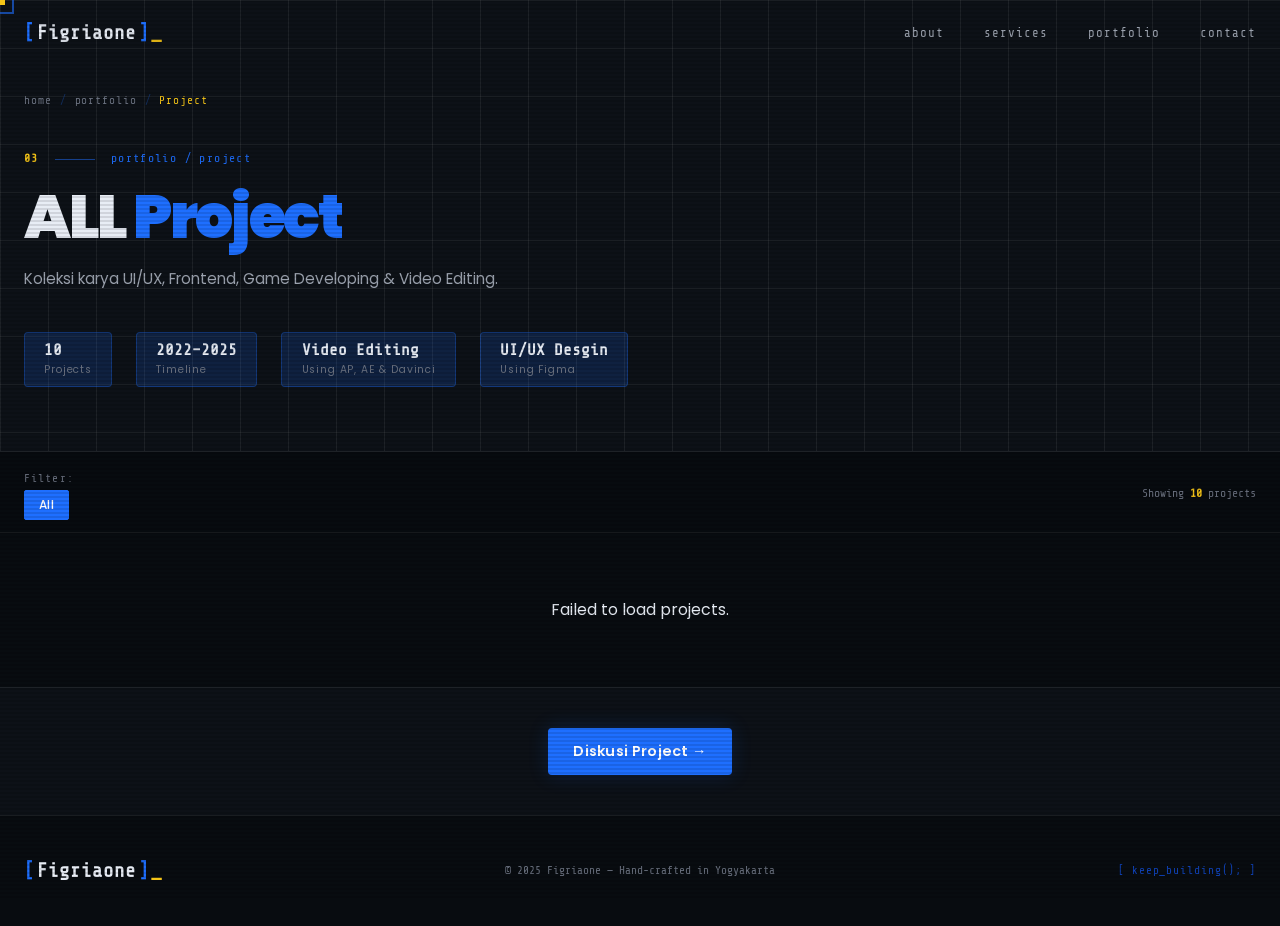
==== all-projects.html @ 6b4a3344 "first push" ====
<!DOCTYPE html>
<html lang="id">

<head>
  <meta charset="UTF-8" />
  <meta name="viewport" content="width=device-width, initial-scale=1.0" />
  <title>ALL Project — Figriaone</title>
  <link rel="preconnect" href="https://fonts.googleapis.com" />
  <link rel="preconnect" href="https://fonts.gstatic.com" crossorigin />
  <link
    href="https://fonts.googleapis.com/css2?family=Poppins:ital,wght@0,300;0,400;0,500;0,600;0,700;0,800;0,900;1,400&family=Share+Tech+Mono&display=swap"
    rel="stylesheet" />
  <link rel="stylesheet" href="css/projects.css" />
</head>

<body>

  <!-- CURSOR -->
  <div class="cursor" id="cursor"></div>
  <div class="cursor-trail" id="cursorTrail"></div>

  <!-- SCANLINES -->
  <div class="scanlines" aria-hidden="true"></div>

  <!-- HEADER -->
  <header class="header" id="header">
    <div class="header__inner">
      <a href="index.html" class="logo">
        <span class="logo__bracket">[</span>
        <span class="logo__text">Figriaone</span>
        <span class="logo__bracket">]</span>
        <span class="logo__cursor">_</span>
      </a>
      <nav class="nav">
        <a href="index.html#about" class="nav__link">about</a>
        <a href="index.html#services" class="nav__link">services</a>
        <a href="index.html#portfolio" class="nav__link">portfolio</a>
        <a href="index.html#contact" class="nav__link">contact</a>
      </nav>
      <button class="hamburger" id="hamburger" aria-label="Menu">
        <span></span><span></span><span></span>
      </button>
    </div>
  </header>

  <!-- MOBILE MENU -->
  <div class="mobile-menu" id="mobileMenu">
    <a href="index.html#about" class="mobile-menu__link">01. about</a>
    <a href="index.html#services" class="mobile-menu__link">02. services</a>
    <a href="index.html#portfolio" class="mobile-menu__link">03. portfolio</a>
    <a href="index.html#contact" class="mobile-menu__link">04. contact</a>
  </div>

  <main>

    <!-- ░░ PAGE HERO ░░ -->
    <section class="page-hero">
      <div class="page-hero__bg-grid" aria-hidden="true"></div>
      <div class="container">
        <!-- Breadcrumb -->
        <nav class="breadcrumb" aria-label="breadcrumb">
          <a href="index.html" class="breadcrumb__link">home</a>
          <span class="breadcrumb__sep">/</span>
          <a href="index.html#portfolio" class="breadcrumb__link">portfolio</a>
          <span class="breadcrumb__sep">/</span>
          <span class="breadcrumb__current">Project</span>
        </nav>

        <div class="page-hero__content">
          <div class="section-label">
            <span class="section-label__num">03</span>
            <span class="section-label__line"></span>
            <span>portfolio / Project</span>
          </div>
          <h1 class="page-hero__title">
            ALL <span class="accent">Project</span>
          </h1>
          <p class="page-hero__sub">
            Koleksi karya UI/UX, Frontend, Game Developing & Video Editing.
          </p>

          <div class="page-hero__meta">
            <div class="meta-chip">
              <span class="meta-chip__num" id="projectCount">10</span>
              <span class="meta-chip__label">Projects</span>
            </div>
            <div class="meta-chip">
              <span class="meta-chip__num">2022–2025</span>
              <span class="meta-chip__label">Timeline</span>
            </div>
            <div class="meta-chip">
              <span class="meta-chip__num">Video Editing</span>
              <span class="meta-chip__label">Using AP, AE & Davinci</span>
            </div>
            <div class="meta-chip">
              <span class="meta-chip__num">UI/UX Desgin</span>
              <span class="meta-chip__label">Using Figma</span>
            </div>
          </div>
        </div>
      </div>
    </section>

    <!-- ░░ FILTER BAR ░░ -->
    <div class="filter-bar">
      <div class="container">
        <div class="filter-bar__inner">
          <div class="filter-bar__left">
            <span class="filter-label">Filter:</span>
            <div class="filter-chips" id="filterChips">
              <!-- Filter chips will be generated dynamically by JS -->
              <button class="filter-chip active" data-filter="all">All</button>
            </div>
          </div>
          <div class="filter-bar__right">
            <span class="filter-count" id="filterCount">Showing <strong>10</strong> projects</span>
          </div>
        </div>
      </div>
    </div>

    <!-- ░░ PROJECT GRID ░░ -->
    <section class="projects-section">
      <div class="container">
        <div class="projects-grid" id="projectsGrid">
          <div class="loading-state" id="projectsLoading"
            style="grid-column: 1 / -1; text-align: center; padding: 4rem 0;">
            <p style="color: var(--clr-gray); font-family: var(--font-mono);">[ fetching_projects... ]</p>
          </div>
          <!-- Project cards will be injected here dynamically -->
        </div><!-- /grid -->

        <div id="loadMoreContainer" style="display:none; text-align:center; margin-top:3rem;">
          <button class="btn btn--ghost" id="loadMoreBtn">Selanjutnya ↓</button>
        </div>

        <!-- Empty state -->
        <div class="empty-state" id="emptyState" style="display:none">
          <div class="empty-state__icon">⌀</div>
          <p class="empty-state__text">Tidak ada project di kategori ini.</p>
          <button class="btn btn--ghost" id="resetFilter">Tampilkan semua</button>
        </div>

      </div>
    </section>

    <!-- ░░ BACK CTA ░░ -->
    <section class="back-cta">
      <div class="container">
        <div class="back-cta__inner fade-in" style="justify-content: center;">
          <div class="back-cta__links">
            <a href="index.html#contact" class="btn btn--primary">Diskusi Project →</a>
          </div>
        </div>
      </div>
    </section>

  </main>

  <!-- FOOTER MINI -->
  <footer class="footer-mini">
    <div class="container">
      <div class="footer-mini__inner">
        <a href="index.html" class="logo">
          <span class="logo__bracket">[</span>
          <span class="logo__text">Figriaone</span>
          <span class="logo__bracket">]</span>
          <span class="logo__cursor">_</span>
        </a>
        <p class="footer-mini__copy">© 2025 Figriaone — Hand-crafted in Yogyakarta</p>
        <p class="footer-mini__ascii">[ keep_building(); ]</p>
      </div>
    </div>
  </footer>

  <script src="js/projects.js"></script>
</body>

</html>
---- css/projects.css ----
/* ══════════════════════════════════════════
   ININEO — projects.css
   Shared styles: gallery + detail pages
   ══════════════════════════════════════════ */

/* ── VARIABLES (same as main site) ─────── */
:root {
  --clr-bg:         #080c10;
  --clr-bg-2:       #0d1117;
  --clr-bg-3:       #111822;
  --clr-blue:       #1e6fff;
  --clr-blue-dim:   #1044bb;
  --clr-blue-glow:  rgba(30,111,255,0.18);
  --clr-yellow:     #f5c518;
  --clr-yellow-dim: #c9a010;
  --clr-white:      #e8edf5;
  --clr-grey:       #6b7280;
  --clr-grey-light: #9ca3af;
  --clr-border:     rgba(255,255,255,0.07);
  --clr-border-b:   rgba(30,111,255,0.3);

  --font-body:  'Poppins', sans-serif;
  --font-mono:  'Share Tech Mono', monospace;

  --space-xs: 0.5rem;
  --space-sm: 1rem;
  --space-md: 1.5rem;
  --space-lg: 2.5rem;
  --space-xl: 4rem;

  --radius-sm: 4px;
  --radius-md: 8px;
  --radius-lg: 16px;
  --ease: cubic-bezier(0.4, 0, 0.2, 1);
  --ease-bounce: cubic-bezier(0.34, 1.56, 0.64, 1);

  --header-h: 68px;
  --container: 1280px;
}

/* ── RESET ──────────────────────────────── */
*, *::before, *::after { box-sizing: border-box; margin: 0; padding: 0; }
html { scroll-behavior: smooth; font-size: 16px; }
body {
  background: var(--clr-bg);
  color: var(--clr-white);
  font-family: var(--font-body);
  line-height: 1.6;
  overflow-x: hidden;
  cursor: none;
}
a { color: inherit; text-decoration: none; }
button { cursor: none; border: none; background: none; font-family: inherit; }
img, svg { display: block; max-width: 100%; }

/* ── SCROLLBAR ──────────────────────────── */
::-webkit-scrollbar { width: 4px; }
::-webkit-scrollbar-track { background: var(--clr-bg); }
::-webkit-scrollbar-thumb { background: var(--clr-blue-dim); border-radius: 2px; }

/* ── CURSOR ─────────────────────────────── */
.cursor {
  position: fixed; width: 10px; height: 10px;
  background: var(--clr-yellow); border-radius: 0;
  pointer-events: none; z-index: 9999;
  transform: translate(-50%, -50%);
  transition: transform 0.05s, width 0.2s, height 0.2s, background 0.2s;
}
.cursor-trail {
  position: fixed; width: 28px; height: 28px;
  border: 2px solid var(--clr-blue); border-radius: 0;
  pointer-events: none; z-index: 9998;
  transform: translate(-50%, -50%);
  transition: transform 0.12s var(--ease), opacity 0.3s;
  opacity: 0.6;
}

/* ── SCANLINES ──────────────────────────── */
.scanlines {
  position: fixed; inset: 0;
  background: repeating-linear-gradient(0deg, transparent, transparent 2px, rgba(0,0,0,0.1) 2px, rgba(0,0,0,0.1) 4px);
  pointer-events: none; z-index: 9990;
  animation: scanMove 8s linear infinite;
}
@keyframes scanMove { 0% { background-position: 0 0; } 100% { background-position: 0 100px; } }

/* ── LAYOUT ─────────────────────────────── */
.container {
  width: 100%; max-width: var(--container);
  margin-inline: auto; padding-inline: var(--space-md);
}

/* ── FADE-IN ─────────────────────────────── */
.fade-in {
  opacity: 0; transform: translateY(24px);
  transition: opacity 0.65s var(--ease), transform 0.65s var(--ease);
}
.fade-in.visible { opacity: 1; transform: translateY(0); }
.fade-in[data-delay="50"]  { transition-delay: 0.05s; }
.fade-in[data-delay="100"] { transition-delay: 0.1s; }
.fade-in[data-delay="150"] { transition-delay: 0.15s; }
.fade-in[data-delay="200"] { transition-delay: 0.2s; }
.fade-in[data-delay="250"] { transition-delay: 0.25s; }
.fade-in[data-delay="300"] { transition-delay: 0.3s; }
.fade-in[data-delay="350"] { transition-delay: 0.35s; }
.fade-in[data-delay="400"] { transition-delay: 0.4s; }
.fade-in[data-delay="450"] { transition-delay: 0.45s; }

/* ── SECTION LABELS ─────────────────────── */
.section-label {
  display: flex; align-items: center; gap: var(--space-sm);
  font-family: var(--font-mono); font-size: 0.72rem;
  color: var(--clr-blue); letter-spacing: 0.12em;
  text-transform: lowercase; margin-bottom: var(--space-sm);
}
.section-label__num { color: var(--clr-yellow); font-weight: 700; }
.section-label__line { flex: 1; max-width: 40px; height: 1px; background: var(--clr-blue); opacity: 0.5; }
.accent { color: var(--clr-blue); }

/* ── BUTTONS ─────────────────────────────── */
.btn {
  display: inline-flex; align-items: center; gap: 0.5rem;
  padding: 0.75rem 1.6rem;
  font-family: var(--font-body); font-size: 0.9rem; font-weight: 600;
  letter-spacing: 0.02em; border-radius: var(--radius-sm);
  transition: all 0.25s var(--ease); position: relative; overflow: hidden; cursor: none;
}
.btn::before {
  content: ''; position: absolute; inset: 0;
  background: rgba(255,255,255,0.08);
  transform: translateX(-100%); transition: transform 0.3s var(--ease);
}
.btn:hover::before { transform: translateX(0); }
.btn--primary { background: var(--clr-blue); color: #fff; box-shadow: 0 0 20px var(--clr-blue-glow); }
.btn--primary:hover { background: var(--clr-blue-dim); transform: translateY(-2px); box-shadow: 0 0 32px rgba(30,111,255,0.4); }
.btn--ghost { border: 1px solid var(--clr-border-b); color: var(--clr-white); }
.btn--ghost:hover { border-color: var(--clr-blue); color: var(--clr-blue); transform: translateY(-2px); }
.btn--full { width: 100%; justify-content: center; }
.btn__icon { transition: transform 0.25s; }
.btn:hover .btn__icon { transform: translateX(4px); }

/* ── LOGO ────────────────────────────────── */
.logo {
  font-family: var(--font-mono); font-size: 1.2rem; font-weight: 700;
  letter-spacing: 0.05em; display: flex; align-items: center; gap: 2px;
}
.logo__bracket { color: var(--clr-blue); }
.logo__cursor { color: var(--clr-yellow); animation: blink 1s step-end infinite; }
@keyframes blink { 0%,100% { opacity:1; } 50% { opacity:0; } }

/* ── HEADER ─────────────────────────────── */
.header {
  position: fixed; top: 0; left: 0; right: 0; height: var(--header-h);
  z-index: 1000;
  transition: background 0.4s var(--ease), border-color 0.4s, backdrop-filter 0.4s;
  border-bottom: 1px solid transparent;
}
.header.scrolled {
  background: rgba(8,12,16,0.88); backdrop-filter: blur(16px);
  border-bottom-color: var(--clr-border);
}
.header__inner {
  max-width: var(--container); margin-inline: auto; padding-inline: var(--space-md);
  height: 100%; display: flex; align-items: center; justify-content: space-between;
}
.nav { display: flex; gap: var(--space-lg); }
.nav__link {
  font-family: var(--font-mono); font-size: 0.78rem; letter-spacing: 0.08em;
  color: var(--clr-grey-light); transition: color 0.2s; position: relative;
}
.nav__link::after {
  content: ''; position: absolute; bottom: -4px; left: 0;
  width: 0; height: 2px; background: var(--clr-yellow); transition: width 0.3s var(--ease);
}
.nav__link:hover, .nav__link--active { color: var(--clr-white); }
.nav__link--active::after, .nav__link:hover::after { width: 100%; }

/* Hamburger */
.hamburger { display: none; flex-direction: column; gap: 5px; padding: 6px; }
.hamburger span { display: block; width: 24px; height: 2px; background: var(--clr-white); transition: all 0.3s var(--ease); transform-origin: left; }
.hamburger.open span:nth-child(1) { transform: rotate(45deg) translate(1px,-1px); }
.hamburger.open span:nth-child(2) { opacity: 0; transform: scaleX(0); }
.hamburger.open span:nth-child(3) { transform: rotate(-45deg) translate(1px, 1px); }

/* Mobile menu */
.mobile-menu {
  position: fixed; inset: 0; background: var(--clr-bg); z-index: 999;
  display: flex; flex-direction: column; align-items: center; justify-content: center;
  gap: var(--space-lg); transform: translateX(100%); transition: transform 0.4s var(--ease);
}
.mobile-menu.open { transform: translateX(0); }
.mobile-menu__link { font-family: var(--font-mono); font-size: 1.5rem; color: var(--clr-grey-light); transition: color 0.2s; }
.mobile-menu__link:hover { color: var(--clr-yellow); }

/* ── BREADCRUMB ─────────────────────────── */
.breadcrumb {
  display: flex; align-items: center; gap: 8px;
  font-family: var(--font-mono); font-size: 0.7rem; color: var(--clr-grey);
  letter-spacing: 0.08em; margin-bottom: var(--space-lg);
  padding-top: calc(var(--header-h) + var(--space-md));
}
.breadcrumb__link { color: var(--clr-grey); transition: color 0.2s; }
.breadcrumb__link:hover { color: var(--clr-blue); }
.breadcrumb__sep { color: var(--clr-border-b); }
.breadcrumb__current { color: var(--clr-yellow); }

/* ══════════════════════════════════════════
   PAGE HERO (gallery page)
   ══════════════════════════════════════════ */
.page-hero {
  background: var(--clr-bg-2);
  border-bottom: 1px solid var(--clr-border);
  padding-bottom: var(--space-xl);
  position: relative; overflow: hidden;
}
.page-hero__bg-grid {
  position: absolute; inset: 0;
  background-image:
    linear-gradient(var(--clr-border) 1px, transparent 1px),
    linear-gradient(90deg, var(--clr-border) 1px, transparent 1px);
  background-size: 48px 48px; pointer-events: none; z-index: 0;
}
.page-hero .container { position: relative; z-index: 1; }
.page-hero__content { animation: fadeUp 0.8s var(--ease) both; }
@keyframes fadeUp { from { opacity:0; transform:translateY(20px); } to { opacity:1; transform:translateY(0); } }
.page-hero__title {
  font-size: clamp(2.4rem, 5vw, 3.8rem);
  font-weight: 900; line-height: 1.1; letter-spacing: -0.04em;
  margin-bottom: var(--space-sm);
}
.page-hero__sub { color: var(--clr-grey-light); max-width: 540px; font-size: 0.95rem; margin-bottom: var(--space-lg); }

/* Meta chips */
.page-hero__meta { display: flex; gap: var(--space-md); flex-wrap: wrap; }
.meta-chip {
  display: flex; flex-direction: column;
  padding: 0.5rem 1.2rem;
  border: 1px solid var(--clr-border-b);
  border-radius: var(--radius-sm);
  background: var(--clr-blue-glow);
}
.meta-chip__num { font-family: var(--font-mono); font-size: 1rem; font-weight: 700; color: var(--clr-white); line-height: 1.2; }
.meta-chip__label { font-size: 0.65rem; color: var(--clr-grey); letter-spacing: 0.08em; margin-top: 2px; }

/* ══════════════════════════════════════════
   FILTER BAR
   ══════════════════════════════════════════ */
.filter-bar {
  position: sticky; top: var(--header-h); z-index: 100;
  background: rgba(8,12,16,0.9); backdrop-filter: blur(12px);
  border-bottom: 1px solid var(--clr-border);
  padding-block: 0.75rem;
}
.filter-bar__inner {
  display: flex; align-items: center;
  justify-content: space-between; gap: var(--space-md);
  flex-wrap: wrap;
}
.filter-label { font-family: var(--font-mono); font-size: 0.7rem; color: var(--clr-grey); letter-spacing: 0.1em; }
.filter-chips { display: flex; gap: 6px; flex-wrap: wrap; }
.filter-chip {
  padding: 5px 14px; border-radius: 2px;
  border: 1px solid var(--clr-border); font-size: 0.75rem; font-weight: 500;
  color: var(--clr-grey-light); cursor: none;
  transition: all 0.2s var(--ease); letter-spacing: 0.04em;
}
.filter-chip:hover { border-color: var(--clr-border-b); color: var(--clr-white); }
.filter-chip.active { background: var(--clr-blue); border-color: var(--clr-blue); color: #fff; }
.filter-count { font-family: var(--font-mono); font-size: 0.72rem; color: var(--clr-grey); white-space: nowrap; }
.filter-count strong { color: var(--clr-yellow); }

/* ══════════════════════════════════════════
   PROJECT GRID — 5 columns like wireframe
   ══════════════════════════════════════════ */
.projects-section { padding-block: var(--space-xl); }
.projects-grid {
  display: grid;
  grid-template-columns: repeat(5, 1fr);
  gap: var(--space-md);
}

/* ── Project Card ───────────────────────── */
.proj-item {
  border-radius: var(--radius-md);
  overflow: hidden;
  background: var(--clr-bg-2);
  border: 1px solid var(--clr-border);
  transition: border-color 0.3s, transform 0.35s var(--ease), box-shadow 0.35s;
}
.proj-item:hover {
  border-color: var(--clr-border-b);
  transform: translateY(-8px) scale(1.02);
  box-shadow: 0 24px 56px rgba(0,0,0,0.55), 0 0 32px var(--clr-blue-glow);
}
.proj-item__link { display: flex; flex-direction: column; height: 100%; }

/* Card image area */
.proj-item__img {
  aspect-ratio: 1 / 1;
  position: relative; overflow: hidden;
  background: var(--clr-bg-3);
  display: flex; align-items: center; justify-content: center;
}
.proj-item__img::before {
  content: ''; position: absolute; inset: 0;
  background: radial-gradient(ellipse at center, rgba(30,111,255,0.08), transparent 70%);
}

/* Overlay on hover */
.proj-item__overlay {
  position: absolute; inset: 0;
  background: rgba(8,12,16,0.75);
  display: flex; align-items: center; justify-content: center;
  opacity: 0; transition: opacity 0.3s var(--ease);
}
.proj-item:hover .proj-item__overlay { opacity: 1; }
.proj-item__cta {
  font-family: var(--font-mono); font-size: 0.78rem; color: var(--clr-yellow);
  letter-spacing: 0.1em; border: 1px solid var(--clr-yellow);
  padding: 8px 20px; border-radius: 2px;
  transform: translateY(8px); transition: transform 0.3s var(--ease);
}
.proj-item:hover .proj-item__cta { transform: translateY(0); }

/* Badges */
.proj-item__year {
  position: absolute; top: 10px; right: 10px;
  font-family: var(--font-mono); font-size: 0.6rem; color: var(--clr-grey);
  background: rgba(8,12,16,0.6); padding: 2px 7px; border-radius: 2px; letter-spacing: 0.06em;
}
.proj-item__tag-badge {
  position: absolute; top: 10px; left: 10px;
  font-family: var(--font-mono); font-size: 0.58rem; color: var(--clr-blue);
  background: var(--clr-blue-glow); border: 1px solid var(--clr-border-b);
  padding: 2px 8px; border-radius: 2px; letter-spacing: 0.06em;
}

/* Card body */
.proj-item__body { padding: 14px; flex: 1; }
.proj-item__title { font-size: 0.92rem; font-weight: 700; margin-bottom: 4px; line-height: 1.3; }
.proj-item__desc { font-size: 0.75rem; color: var(--clr-grey-light); line-height: 1.55; }

/* ── MOCKUP COMPONENTS (inside cards) ───── */
.proj-item__mockup {
  width: 100%; height: 100%;
  display: flex; align-items: center; justify-content: center;
  padding: 16px;
}

/* Phone mockup */
.mockup-phone {
  width: 70px; height: 100px;
  border: 2px solid rgba(255,255,255,0.15); border-radius: 10px;
  background: #0a0e14; overflow: hidden; position: relative;
  box-shadow: 0 8px 24px rgba(0,0,0,0.5), 0 0 20px var(--accent, #1e6fff)30;
}
.mockup-phone::before {
  content: ''; position: absolute; top: 5px; left: 50%;
  transform: translateX(-50%); width: 20px; height: 3px;
  background: rgba(255,255,255,0.2); border-radius: 2px;
}
.mockup-phone__screen { margin-top: 14px; height: calc(100% - 14px); overflow: hidden; }

/* Desktop mockup */
.mockup-desktop { display: flex; flex-direction: column; align-items: center; gap: 4px; }
.mockup-desktop__screen {
  width: 120px; height: 80px;
  border: 2px solid rgba(255,255,255,0.15); border-radius: 4px;
  background: #0a0e14; overflow: hidden;
  box-shadow: 0 6px 20px rgba(0,0,0,0.5), 0 0 20px var(--accent, #1e6fff)30;
}
.mockup-desktop__stand {
  width: 24px; height: 12px;
  background: rgba(255,255,255,0.1); clip-path: polygon(20% 0, 80% 0, 100% 100%, 0 100%);
}

/* Browser mockup */
.mockup-browser {
  width: 130px; border: 2px solid rgba(255,255,255,0.12); border-radius: 6px;
  background: #0a0e14; overflow: hidden;
  box-shadow: 0 6px 20px rgba(0,0,0,0.5), 0 0 20px var(--accent, #1e6fff)30;
}
.mockup-browser__bar {
  display: flex; align-items: center; gap: 4px; padding: 5px 6px;
  background: rgba(255,255,255,0.05); border-bottom: 1px solid rgba(255,255,255,0.08);
}
.mb-dot { width: 5px; height: 5px; border-radius: 0; background: rgba(255,255,255,0.2); }
.mb-url { flex: 1; font-family: var(--font-mono); font-size: 0.44rem; color: var(--clr-grey); margin-left: 4px; overflow: hidden; white-space: nowrap; text-overflow: ellipsis; }
.mockup-browser__screen { height: 70px; overflow: hidden; }

/* Brand mockup */
.mockup-brand { width: 100%; height: 100%; display: flex; align-items: center; justify-content: center; }
.brand-logo-mock { display: flex; flex-direction: column; align-items: center; gap: 6px; }
.brand-v { font-family: var(--font-mono); font-size: 2.5rem; font-weight: 900; color: #9b59b6; line-height: 1; }
.brand-lines { display: flex; flex-direction: column; gap: 3px; width: 40px; }
.brand-lines div { height: 2px; background: rgba(255,255,255,0.2); border-radius: 1px; }
.brand-lines div:nth-child(2) { width: 70%; }
.brand-lines div:nth-child(3) { width: 50%; }

/* ── Mock UI content (pixel art style) ──── */
.mock-ui { width: 100%; height: 100%; padding: 4px; }

.mock-ui--banking {
  background: linear-gradient(180deg, #0a1628 0%, #0d1117 100%);
  background-image:
    linear-gradient(rgba(30,111,255,0.3) 8px, transparent 8px),
    linear-gradient(rgba(255,255,255,0.05) 2px, transparent 2px),
    linear-gradient(rgba(255,255,255,0.05) 2px, transparent 2px),
    linear-gradient(rgba(255,255,255,0.05) 2px, transparent 2px);
  background-size: 100% 8px, 100% 22px, 100% 22px, 100% 22px;
  background-position: 0 0, 0 12px, 0 38px, 0 64px;
  background-repeat: no-repeat;
}
.mock-ui--dashboard {
  background: #0a0e14;
  background-image:
    linear-gradient(rgba(245,197,24,0.4) 3px, transparent 3px),
    linear-gradient(90deg, rgba(30,111,255,0.4) 30%, transparent 30%),
    linear-gradient(rgba(255,255,255,0.05) 3px, transparent 3px);
  background-size: 30% 3px, 100% 60%, 100% 16px;
  background-position: 4px 4px, 0 10px, 0 30px;
  background-repeat: no-repeat, no-repeat, repeat;
}
.mock-ui--learning {
  background: #0a0e14;
  background-image:
    linear-gradient(rgba(39,201,63,0.5) 4px, transparent 4px),
    linear-gradient(rgba(255,255,255,0.08) 2px, transparent 2px),
    linear-gradient(rgba(255,255,255,0.08) 2px, transparent 2px);
  background-size: 60% 4px, 100% 12px, 70% 12px;
  background-position: 4px 4px, 4px 14px, 4px 30px;
  background-repeat: no-repeat;
}
.mock-ui--grocery {
  background: linear-gradient(180deg, #1a0800 0%, #0a0e14 100%);
  background-image: radial-gradient(circle at 50% 20%, rgba(255,107,53,0.3) 30%, transparent 70%);
}
.mock-ui--admin {
  background: #0a0e14;
  background-image:
    linear-gradient(rgba(30,111,255,0.6) 100%, transparent 100%),
    linear-gradient(rgba(255,255,255,0.06) 2px, transparent 2px);
  background-size: 20% 100%, 100% 14px;
  background-position: 0 0, 22% 0;
  background-repeat: no-repeat, repeat-y;
}
.mock-ui--wellness {
  background: linear-gradient(180deg, #001a1a 0%, #0a0e14 100%);
  background-image: radial-gradient(circle at 50% 40%, rgba(32,178,170,0.25) 40%, transparent 70%);
}
.mock-ui--crypto {
  background: #0a0e14;
  background-image:
    linear-gradient(transparent 60%, rgba(245,197,24,0.4) 60%),
    linear-gradient(rgba(255,255,255,0.06) 2px, transparent 2px);
  background-size: 100% 60px, 100% 14px;
  background-position: 0 4px, 0 0;
  background-repeat: no-repeat, repeat;
}
.mock-ui--form {
  background: #0a0e14;
  background-image:
    linear-gradient(rgba(255,255,255,0.1) 2px, transparent 2px),
    linear-gradient(rgba(255,255,255,0.1) 2px, transparent 2px),
    linear-gradient(rgba(255,255,255,0.1) 2px, transparent 2px),
    linear-gradient(rgba(30,111,255,0.5) 8px, transparent 8px);
  background-size: 80% 2px, 60% 2px, 40% 2px, 40% 8px;
  background-position: 4px 8px, 4px 22px, 4px 36px, 4px 52px;
  background-repeat: no-repeat;
}

/* ── Empty state ─────────────────────────── */
.empty-state {
  text-align: center; padding: var(--space-xl);
  display: flex; flex-direction: column; align-items: center; gap: var(--space-md);
}
.empty-state__icon { font-size: 3rem; color: var(--clr-grey); }
.empty-state__text { color: var(--clr-grey-light); font-family: var(--font-mono); }

/* ── BACK CTA ────────────────────────────── */
.back-cta {
  padding-block: var(--space-lg);
  border-top: 1px solid var(--clr-border);
  background: var(--clr-bg-2);
}
.back-cta__inner {
  display: flex; align-items: center; gap: var(--space-lg);
  flex-wrap: wrap;
}
.back-cta__inner > p { font-family: var(--font-mono); font-size: 0.78rem; color: var(--clr-grey); letter-spacing: 0.06em; }
.back-cta__links { display: flex; align-items: center; gap: var(--space-sm); flex-wrap: wrap; }
.category-pill {
  padding: 6px 16px; border: 1px solid var(--clr-border); border-radius: 2px;
  font-family: var(--font-mono); font-size: 0.72rem; color: var(--clr-grey-light);
  transition: all 0.2s; letter-spacing: 0.05em;
}
.category-pill:hover { border-color: var(--clr-border-b); color: var(--clr-white); }
.category-pill.active { border-color: var(--clr-blue); color: var(--clr-blue); background: var(--clr-blue-glow); }

/* ── FOOTER MINI ─────────────────────────── */
.footer-mini {
  border-top: 1px solid var(--clr-border);
  padding-block: var(--space-lg);
  background: var(--clr-bg);
}
.footer-mini__inner {
  display: flex; align-items: center; justify-content: space-between;
  flex-wrap: wrap; gap: var(--space-sm);
}
.footer-mini__copy { font-family: var(--font-mono); font-size: 0.7rem; color: var(--clr-grey); }
.footer-mini__ascii { font-family: var(--font-mono); font-size: 0.7rem; color: var(--clr-blue-dim); letter-spacing: 0.08em; }

/* ══════════════════════════════════════════
   RESPONSIVE
   ══════════════════════════════════════════ */
@media (max-width: 1200px) {
  .projects-grid { grid-template-columns: repeat(4, 1fr); }
}
@media (max-width: 960px) {
  .projects-grid { grid-template-columns: repeat(3, 1fr); }
}
@media (max-width: 680px) {
  .nav { display: none; }
  .hamburger { display: flex; }
  .projects-grid { grid-template-columns: repeat(2, 1fr); }
  .filter-bar__right { display: none; }
  .back-cta__inner { flex-direction: column; align-items: flex-start; }
}
@media (max-width: 400px) {
  .projects-grid { grid-template-columns: 1fr; }
}
@media (min-width: 901px) { .mobile-menu { display: none; } }
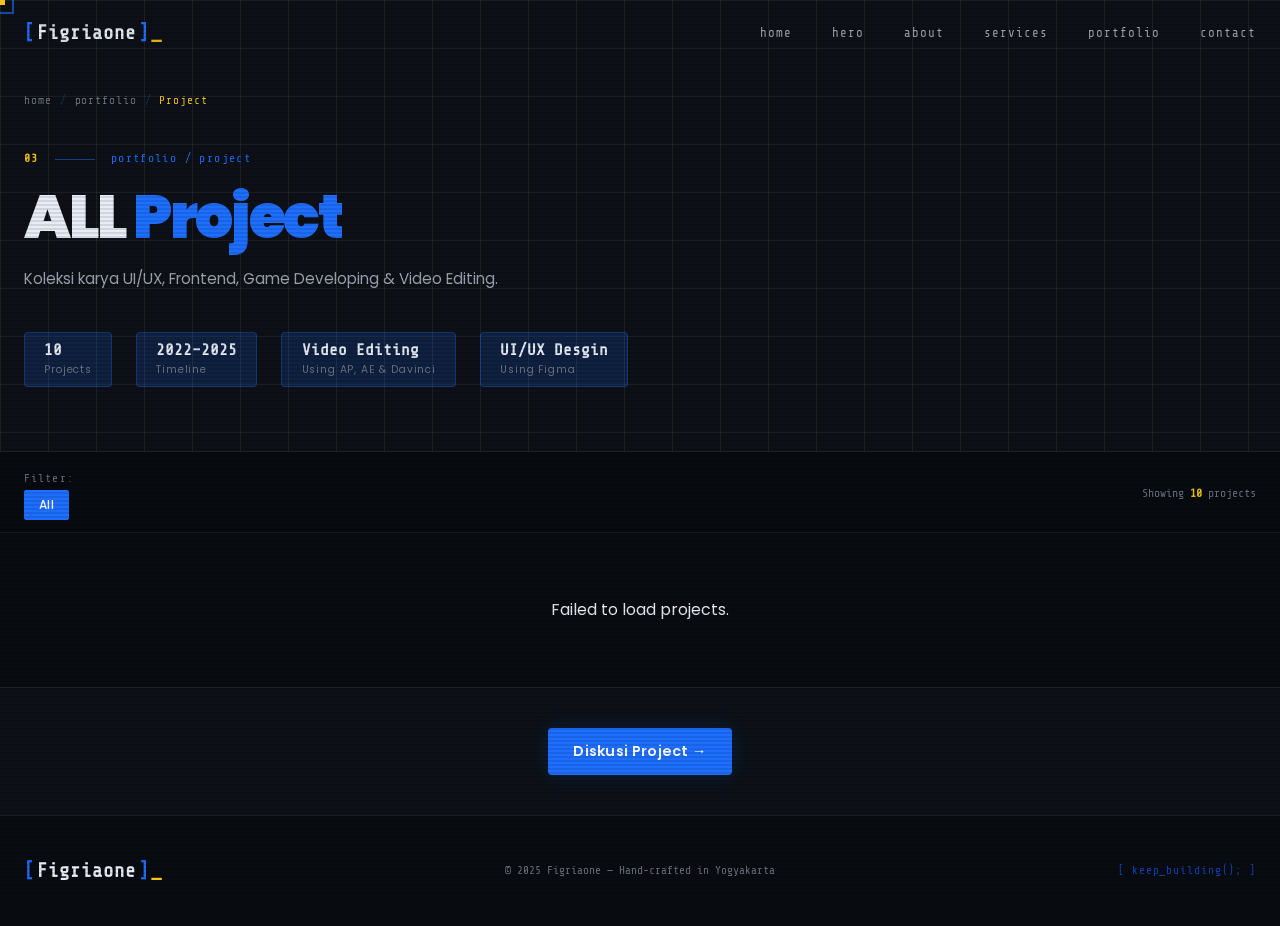
==== commit cc037698: "Unify project page navigation" ====
--- a/all-projects.html
+++ b/all-projects.html
@@ -7,10 +7,14 @@
   <title>ALL Project — Figriaone</title>
   <link rel="preconnect" href="https://fonts.googleapis.com" />
   <link rel="preconnect" href="https://fonts.gstatic.com" crossorigin />
-  <link
-    href="https://fonts.googleapis.com/css2?family=Poppins:ital,wght@0,300;0,400;0,500;0,600;0,700;0,800;0,900;1,400&family=Share+Tech+Mono&display=swap"
-    rel="stylesheet" />
+  <link rel="preload" as="style" href="https://fonts.googleapis.com/css2?family=Poppins:ital,wght@0,300;0,400;0,500;0,600;0,700;0,800;0,900;1,400&family=Share+Tech+Mono&display=swap" />
+  <link rel="stylesheet" href="https://fonts.googleapis.com/css2?family=Poppins:ital,wght@0,300;0,400;0,500;0,600;0,700;0,800;0,900;1,400&family=Share+Tech+Mono&display=swap" media="print" onload="this.media='all'" />
+  <noscript>
+    <link rel="stylesheet" href="https://fonts.googleapis.com/css2?family=Poppins:ital,wght@0,300;0,400;0,500;0,600;0,700;0,800;0,900;1,400&family=Share+Tech+Mono&display=swap" />
+  </noscript>
+  <link rel="preload" href="css/projects.css" as="style" />
   <link rel="stylesheet" href="css/projects.css" />
+  <script src="js/projects.js" defer></script>
 </head>
 
 <body>
@@ -25,17 +29,19 @@
   <!-- HEADER -->
   <header class="header" id="header">
     <div class="header__inner">
-      <a href="index.html" class="logo">
+      <a href="index.html#splash" class="logo">
         <span class="logo__bracket">[</span>
         <span class="logo__text">Figriaone</span>
         <span class="logo__bracket">]</span>
         <span class="logo__cursor">_</span>
       </a>
-      <nav class="nav">
-        <a href="index.html#about" class="nav__link">about</a>
-        <a href="index.html#services" class="nav__link">services</a>
-        <a href="index.html#portfolio" class="nav__link">portfolio</a>
-        <a href="index.html#contact" class="nav__link">contact</a>
+      <nav class="nav" id="nav">
+        <a href="index.html#splash" class="nav__link" data-text="home">home</a>
+        <a href="index.html#hero" class="nav__link" data-text="hero">hero</a>
+        <a href="index.html#about" class="nav__link" data-text="about">about</a>
+        <a href="index.html#services" class="nav__link" data-text="services">services</a>
+        <a href="index.html#portfolio" class="nav__link" data-text="portfolio">portfolio</a>
+        <a href="index.html#contact" class="nav__link" data-text="contact">contact</a>
       </nav>
       <button class="hamburger" id="hamburger" aria-label="Menu">
         <span></span><span></span><span></span>
@@ -45,10 +51,12 @@
 
   <!-- MOBILE MENU -->
   <div class="mobile-menu" id="mobileMenu">
-    <a href="index.html#about" class="mobile-menu__link">01. about</a>
-    <a href="index.html#services" class="mobile-menu__link">02. services</a>
-    <a href="index.html#portfolio" class="mobile-menu__link">03. portfolio</a>
-    <a href="index.html#contact" class="mobile-menu__link">04. contact</a>
+    <a href="index.html#splash" class="mobile-menu__link">01. home</a>
+    <a href="index.html#hero" class="mobile-menu__link">02. hero</a>
+    <a href="index.html#about" class="mobile-menu__link">03. about</a>
+    <a href="index.html#services" class="mobile-menu__link">04. services</a>
+    <a href="index.html#portfolio" class="mobile-menu__link">05. portfolio</a>
+    <a href="index.html#contact" class="mobile-menu__link">06. contact</a>
   </div>
 
   <main>
@@ -173,7 +181,6 @@
     </div>
   </footer>
 
-  <script src="js/projects.js"></script>
 </body>
 
 </html>
--- a/css/projects.css
+++ b/css/projects.css
@@ -60,29 +60,41 @@
 
 /* ── CURSOR ─────────────────────────────── */
 .cursor {
-  position: fixed; width: 10px; height: 10px;
+  position: fixed; top: 0; left: 0; width: 10px; height: 10px;
   background: var(--clr-yellow); border-radius: 0;
   pointer-events: none; z-index: 9999;
   transform: translate(-50%, -50%);
-  transition: transform 0.05s, width 0.2s, height 0.2s, background 0.2s;
+  transition: width 0.2s, height 0.2s, background 0.2s;
+  backface-visibility: hidden;
+  -webkit-backface-visibility: hidden;
+  transform-style: preserve-3d;
 }
 .cursor-trail {
-  position: fixed; width: 28px; height: 28px;
+  position: fixed; top: 0; left: 0; width: 28px; height: 28px;
   border: 2px solid var(--clr-blue); border-radius: 0;
   pointer-events: none; z-index: 9998;
   transform: translate(-50%, -50%);
-  transition: transform 0.12s var(--ease), opacity 0.3s;
+  transition: opacity 0.3s;
   opacity: 0.6;
+  backface-visibility: hidden;
+  -webkit-backface-visibility: hidden;
+  transform-style: preserve-3d;
 }
 
 /* ── SCANLINES ──────────────────────────── */
 .scanlines {
-  position: fixed; inset: 0;
+  position: fixed;
+  top: -100px;
+  left: 0;
+  width: 100%;
+  height: calc(100vh + 100px);
   background: repeating-linear-gradient(0deg, transparent, transparent 2px, rgba(0,0,0,0.1) 2px, rgba(0,0,0,0.1) 4px);
   pointer-events: none; z-index: 9990;
-  animation: scanMove 8s linear infinite;
-}
-@keyframes scanMove { 0% { background-position: 0 0; } 100% { background-position: 0 100px; } }
+  transform: translate3d(0, 0, 0);
+  will-change: transform;
+  animation: scanMove 8s steps(480) infinite;
+}
+@keyframes scanMove { 0% { transform: translate3d(0, 0, 0); } 100% { transform: translate3d(0, 100px, 0); } }
 
 /* ── LAYOUT ─────────────────────────────── */
 .container {
@@ -286,6 +298,9 @@
   background: var(--clr-bg-2);
   border: 1px solid var(--clr-border);
   transition: border-color 0.3s, transform 0.35s var(--ease), box-shadow 0.35s;
+  backface-visibility: hidden;
+  -webkit-backface-visibility: hidden;
+  transform-style: preserve-3d;
 }
 .proj-item:hover {
   border-color: var(--clr-border-b);
--- a/css/projects.css
+++ b/css/projects.css
@@ -60,29 +60,41 @@
 
 /* ── CURSOR ─────────────────────────────── */
 .cursor {
-  position: fixed; width: 10px; height: 10px;
+  position: fixed; top: 0; left: 0; width: 10px; height: 10px;
   background: var(--clr-yellow); border-radius: 0;
   pointer-events: none; z-index: 9999;
   transform: translate(-50%, -50%);
-  transition: transform 0.05s, width 0.2s, height 0.2s, background 0.2s;
+  transition: width 0.2s, height 0.2s, background 0.2s;
+  backface-visibility: hidden;
+  -webkit-backface-visibility: hidden;
+  transform-style: preserve-3d;
 }
 .cursor-trail {
-  position: fixed; width: 28px; height: 28px;
+  position: fixed; top: 0; left: 0; width: 28px; height: 28px;
   border: 2px solid var(--clr-blue); border-radius: 0;
   pointer-events: none; z-index: 9998;
   transform: translate(-50%, -50%);
-  transition: transform 0.12s var(--ease), opacity 0.3s;
+  transition: opacity 0.3s;
   opacity: 0.6;
+  backface-visibility: hidden;
+  -webkit-backface-visibility: hidden;
+  transform-style: preserve-3d;
 }
 
 /* ── SCANLINES ──────────────────────────── */
 .scanlines {
-  position: fixed; inset: 0;
+  position: fixed;
+  top: -100px;
+  left: 0;
+  width: 100%;
+  height: calc(100vh + 100px);
   background: repeating-linear-gradient(0deg, transparent, transparent 2px, rgba(0,0,0,0.1) 2px, rgba(0,0,0,0.1) 4px);
   pointer-events: none; z-index: 9990;
-  animation: scanMove 8s linear infinite;
-}
-@keyframes scanMove { 0% { background-position: 0 0; } 100% { background-position: 0 100px; } }
+  transform: translate3d(0, 0, 0);
+  will-change: transform;
+  animation: scanMove 8s steps(480) infinite;
+}
+@keyframes scanMove { 0% { transform: translate3d(0, 0, 0); } 100% { transform: translate3d(0, 100px, 0); } }
 
 /* ── LAYOUT ─────────────────────────────── */
 .container {
@@ -286,6 +298,9 @@
   background: var(--clr-bg-2);
   border: 1px solid var(--clr-border);
   transition: border-color 0.3s, transform 0.35s var(--ease), box-shadow 0.35s;
+  backface-visibility: hidden;
+  -webkit-backface-visibility: hidden;
+  transform-style: preserve-3d;
 }
 .proj-item:hover {
   border-color: var(--clr-border-b);
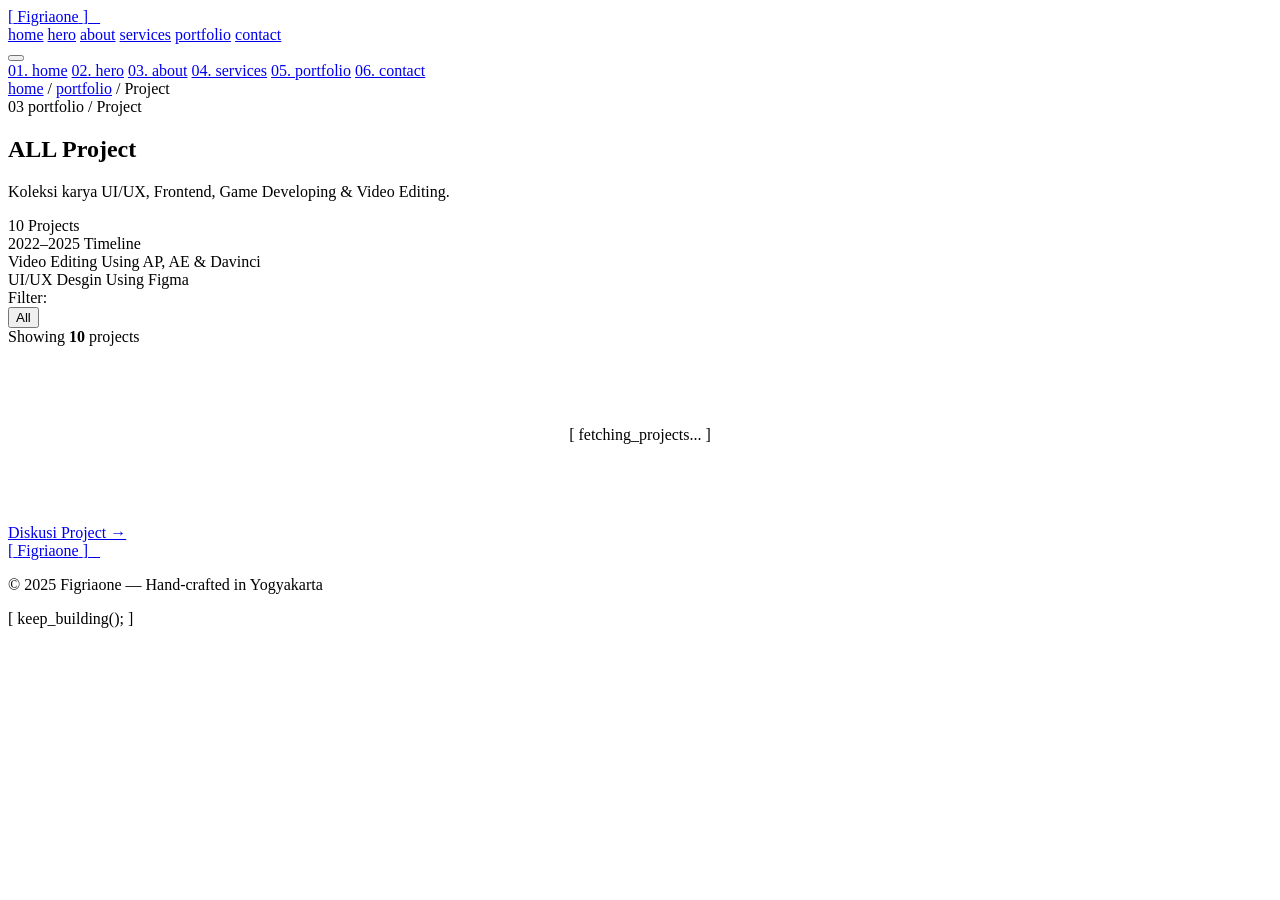
==== commit 27c14610: "fix: add base href and handle rewrite path for detail page assets and API" ====
--- a/all-projects.html
+++ b/all-projects.html
@@ -3,6 +3,7 @@
 
 <head>
   <meta charset="UTF-8" />
+  <base href="/Public/" />
   <meta name="viewport" content="width=device-width, initial-scale=1.0" />
   <title>ALL Project — Figriaone</title>
   <link rel="preconnect" href="https://fonts.googleapis.com" />
